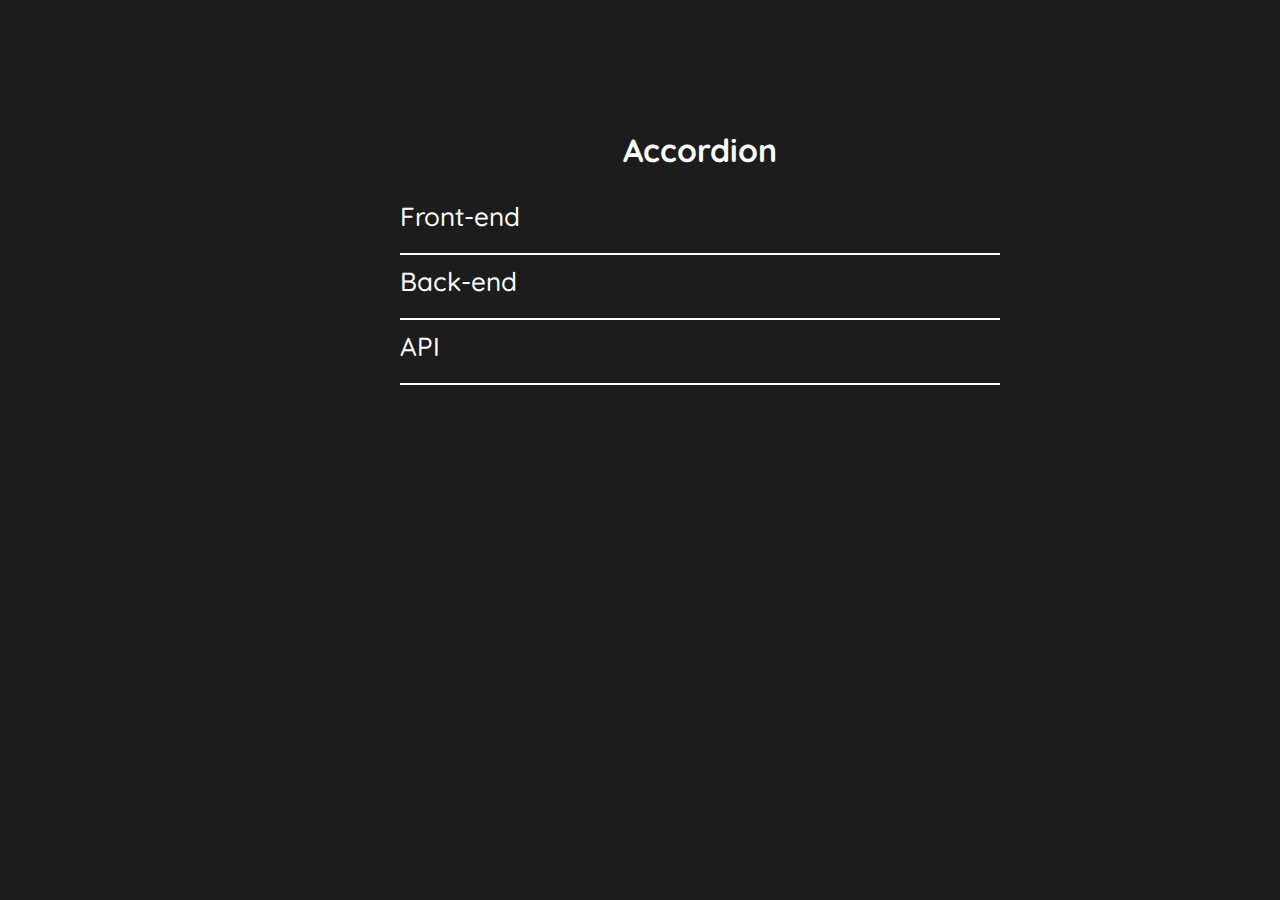
==== Accordion/index.html @ 82bada64 "added accordion" ====
<!DOCTYPE html>
<html lang="en">

<head>
    <meta charset="UTF-8">
    <meta http-equiv="X-UA-Compatible" content="IE=edge">
    <meta name="viewport" content="width=device-width, initial-scale=1.0">
    <title>Accordion</title>
    <link rel="stylesheet" href="style.css">
    <link rel="preconnect" href="https://fonts.googleapis.com">
    <link rel="preconnect" href="https://fonts.gstatic.com" crossorigin>
    <link href="https://fonts.googleapis.com/css2?family=Quicksand:wght@300;400;500&display=swap" rel="stylesheet">
    <link rel="stylesheet" href="https://use.fontawesome.com/releases/v5.15.3/css/all.css"
        integrity="sha384-SZXxX4whJ79/gErwcOYf+zWLeJdY/qpuqC4cAa9rOGUstPomtqpuNWT9wdPEn2fk" crossorigin="anonymous">
</head>

<body>
    <div class="container">
        <h1>Accordion</h1>
        <div class="row">
            <a>Front-end</a><i class="fas fa-chevron-down"></i>
            <p class="panel">
                The front end of a website is the best part that users interact with. Everything that you see when you�re
                navigating around the Internet, from fonts and colors to dropdown menus and sliders
            </p>
        </div>
        <div class="row">
            <a>Back-end</a><i class="fas fa-chevron-down"></i>
            <p class="panel">
                The back end of a website consists of a server, an application, and a database. A back-end developer
                builds and maintains the technology that powers those components
            </p>
        </div>
        <div class="row">
            <a>API</a><i class="fas fa-chevron-down"></i>
            <p class="panel">
                API is the acronym for Application Programming Interface, which is a software intermediary that allows
                two applications to talk to each other. Each time you use an app like Facebook, send an instant message,
                or check the weather on your phone, you�re using an API.
            </p>
        </div>
    </div>
    <script src="app.js"></script>
</body>

</html>
---- Accordion/style.css ----
*{
    margin: 0;
    padding: 0;
    box-sizing: border-box;
}
body{
    background-color: #1c1c1c;
}
.container{
    width: 600px;
    position: absolute;
    top: 130px;
    left: 400px;
    color: white;
    font-family: 'Quicksand', sans-serif;
}
.row{
    border-bottom: 2px solid white;
    padding-bottom: 10px;
    cursor: pointer;
}
h1{
    text-align: center;
    margin-bottom: 20px;
}
a{
    text-decoration: none;
    display: inline-block;
    padding: 10px 0;
    background-color: transparent;
    color: white;
    font-family: 'Quicksand', sans-serif;
    font-size: 26px;
    font-weight: 500;
}
i{
    color: white;
    float: right;
    font-size: 15px;
    display: block;
    padding: 20px 3px 0 0;
    transition: .5s;
}
.panel{
    display: none;
    font-size: 18px;
    opacity: .8;   
    padding-bottom: 8px;
}
.color{
    color: tomato !important;
    font-size: 50px !important;
}
.active{
    /* transform: rotate3d(1, 0, 0, 180deg); */
    transform: rotate(180deg);
    margin-top: 15px; 
}
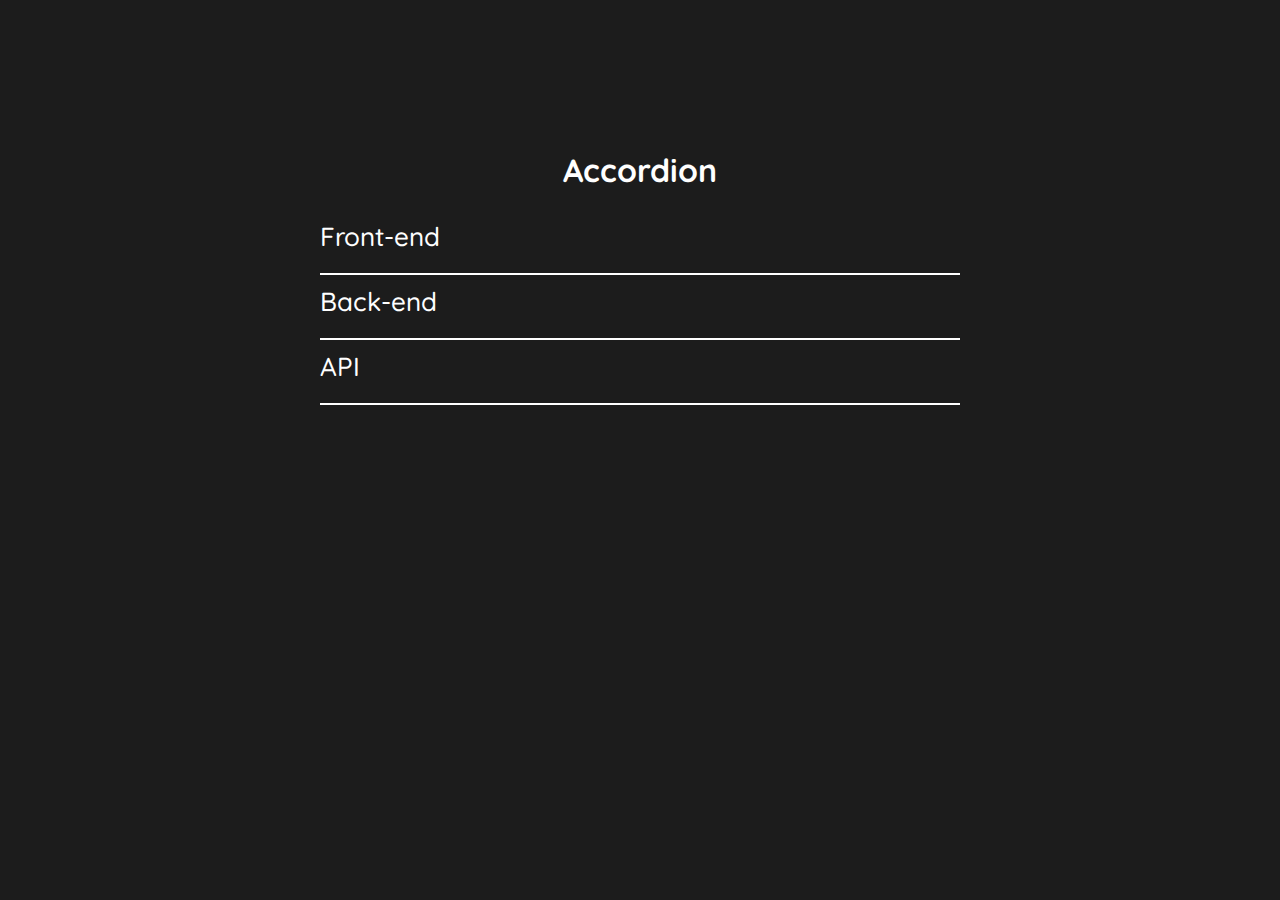
==== commit 96f9954c: "v2" ====
--- a/Accordion/index.html
+++ b/Accordion/index.html
@@ -1,3 +1,4 @@
+
 <!DOCTYPE html>
 <html lang="en">
 
@@ -15,31 +16,34 @@
 </head>
 
 <body>
-    <div class="container">
-        <h1>Accordion</h1>
-        <div class="row">
-            <a>Front-end</a><i class="fas fa-chevron-down"></i>
-            <p class="panel">
-                The front end of a website is the best part that users interact with. Everything that you see when you�re
-                navigating around the Internet, from fonts and colors to dropdown menus and sliders
-            </p>
+    <main>
+        <div class="container">
+            <h1>Accordion</h1>
+            <div class="row">
+                <a>Front-end</a><i class="fas fa-chevron-down"></i>
+                <p class="panel">
+                    The front end of a website is the best part that users interact with. Everything that you see when you�re
+                    navigating around the Internet, from fonts and colors to dropdown menus and sliders
+                </p>
+            </div>
+            <div class="row">
+                <a>Back-end</a><i class="fas fa-chevron-down"></i>
+                <p class="panel">
+                    The back end of a website consists of a server, an application, and a database. A back-end developer
+                    builds and maintains the technology that powers those components
+                </p>
+            </div>
+            <div class="row">
+                <a>API</a><i class="fas fa-chevron-down"></i>
+                <p class="panel">
+                    API is the acronym for Application Programming Interface, which is a software intermediary that allows
+                    two applications to talk to each other. Each time you use an app like Facebook, send an instant message,
+                    or check the weather on your phone, you�re using an API.
+                </p>
+            </div>
         </div>
-        <div class="row">
-            <a>Back-end</a><i class="fas fa-chevron-down"></i>
-            <p class="panel">
-                The back end of a website consists of a server, an application, and a database. A back-end developer
-                builds and maintains the technology that powers those components
-            </p>
-        </div>
-        <div class="row">
-            <a>API</a><i class="fas fa-chevron-down"></i>
-            <p class="panel">
-                API is the acronym for Application Programming Interface, which is a software intermediary that allows
-                two applications to talk to each other. Each time you use an app like Facebook, send an instant message,
-                or check the weather on your phone, you�re using an API.
-            </p>
-        </div>
-    </div>
+    </main>
+    
     <script src="app.js"></script>
 </body>
 
--- a/Accordion/style.css
+++ b/Accordion/style.css
@@ -3,14 +3,17 @@
     padding: 0;
     box-sizing: border-box;
 }
-body{
+main{
     background-color: #1c1c1c;
+    width: 100%;
+    height: 100vh;
 }
 .container{
-    width: 600px;
+    width: 50%;
     position: absolute;
-    top: 130px;
-    left: 400px;
+    top: 150px;
+    left: 50%;
+    transform: translateX(-50%);
     color: white;
     font-family: 'Quicksand', sans-serif;
 }
@@ -47,12 +50,15 @@
     opacity: .8;   
     padding-bottom: 8px;
 }
-.color{
-    color: tomato !important;
-    font-size: 50px !important;
-}
 .active{
-    /* transform: rotate3d(1, 0, 0, 180deg); */
     transform: rotate(180deg);
     margin-top: 15px; 
 }
+.d-block{
+    display: block;
+}
+@media screen and (max-width: 720px){
+    .container{
+        width: 80%;
+    }
+}